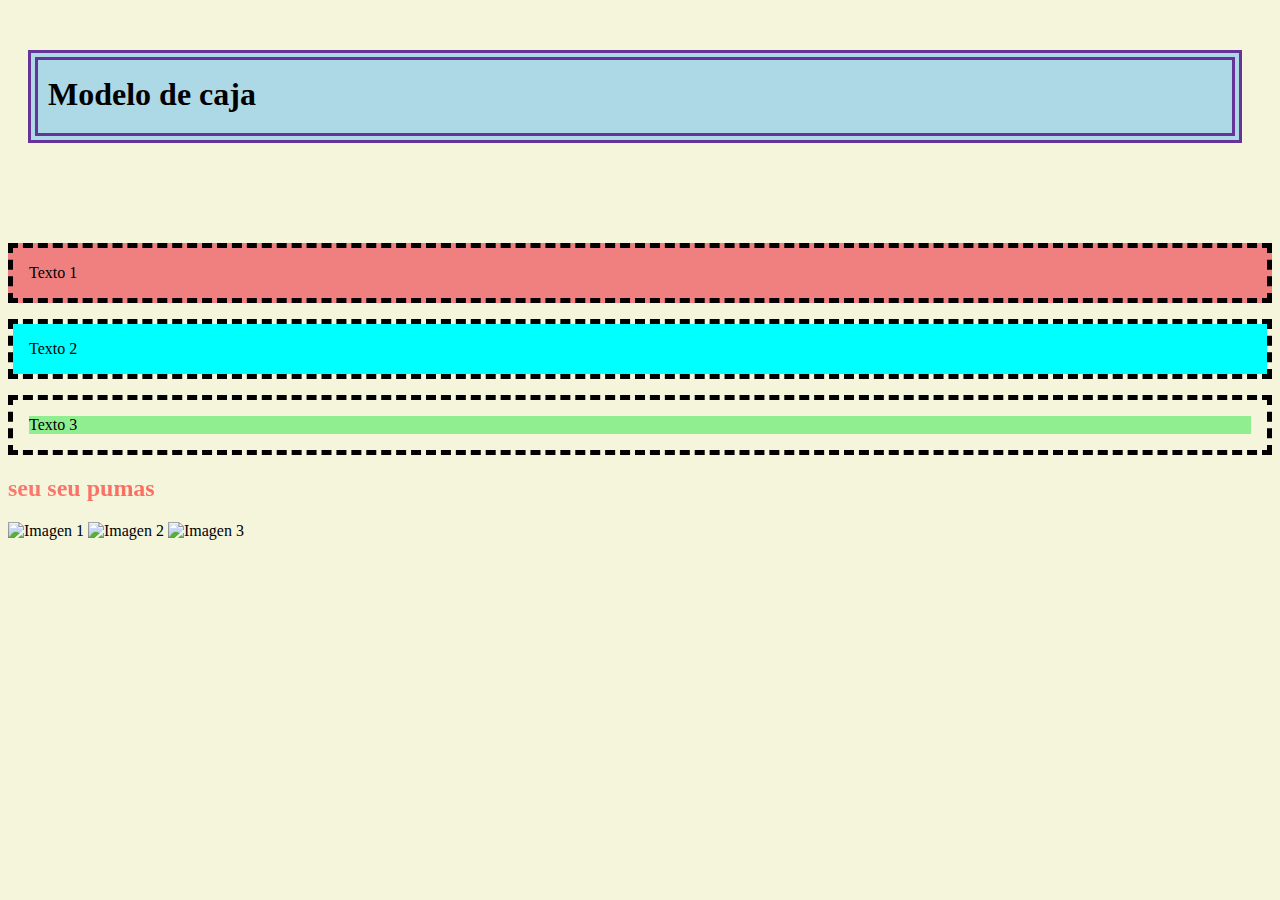
==== boxmodel/index.html @ 34297cac "Ejemplo de modelo de caja" ====
<!DOCTYPE html>
<html lang="en">
<head>
    <meta charset="UTF-8">
    <meta name="viewport" content="width=device-width, initial-scale=1.0">
    <title>Modelo de Caja</title>
    <link rel="stylesheet" href="/boxmodel/style.css">
</head>
<body>
    <h1>Modelo de caja</h1>
    <p class="parrafo-1">Texto 1</p>
    <p class="parrafo-2">Texto 2</p>
    <p class="parrafo-3">Texto 3</p>
    <h2>seu seu pumas</h2>
    <img src="https://via.placeholder.com/150" alt="Imagen 1">
    <img src="https://via.placeholder.com/150" alt="Imagen 2">
    <img src="https://via.placeholder.com/150" alt="Imagen 3">
    
</body>
</html>
---- boxmodel/style.css ----
body{
    background-color: beige;
}

h1{
    background-color: lightblue;
    /* Box model: */
    padding-block-start: 16px;
    padding-block-end: 20px;
    /* padding-block: 16px 20px*/
    padding-inline-start: 10px;
    padding-inline-end: 50px;
    /* padding-inline: 10px 50px*/
    /* El borde del elemento o contenedor */
    border: 10px  double rebeccapurple;
    margin-block-start: 50px;
    margin-block-end: 100px;
    margin-inline-start: 20px;
    margin-inline-end: 30px;
}

p{
    background-color: lightgray;
    padding: 16px;
    border: 5px dashed black;
}
.parrafo-1 {
    background-color: lightcoral;
    background-clip: border-box;
}
.parrafo-2{
    background-color: aqua;
    background-clip: padding-box;
}
.parrafo-3{
    background-color: lightgreen;
    background-clip: content-box;
}
h2{
    background: linear-gradient(90deg, rgba(255,0,0,0.5), rgba(255,0,0,1));
    background-clip: text;
    color: transparent;
}
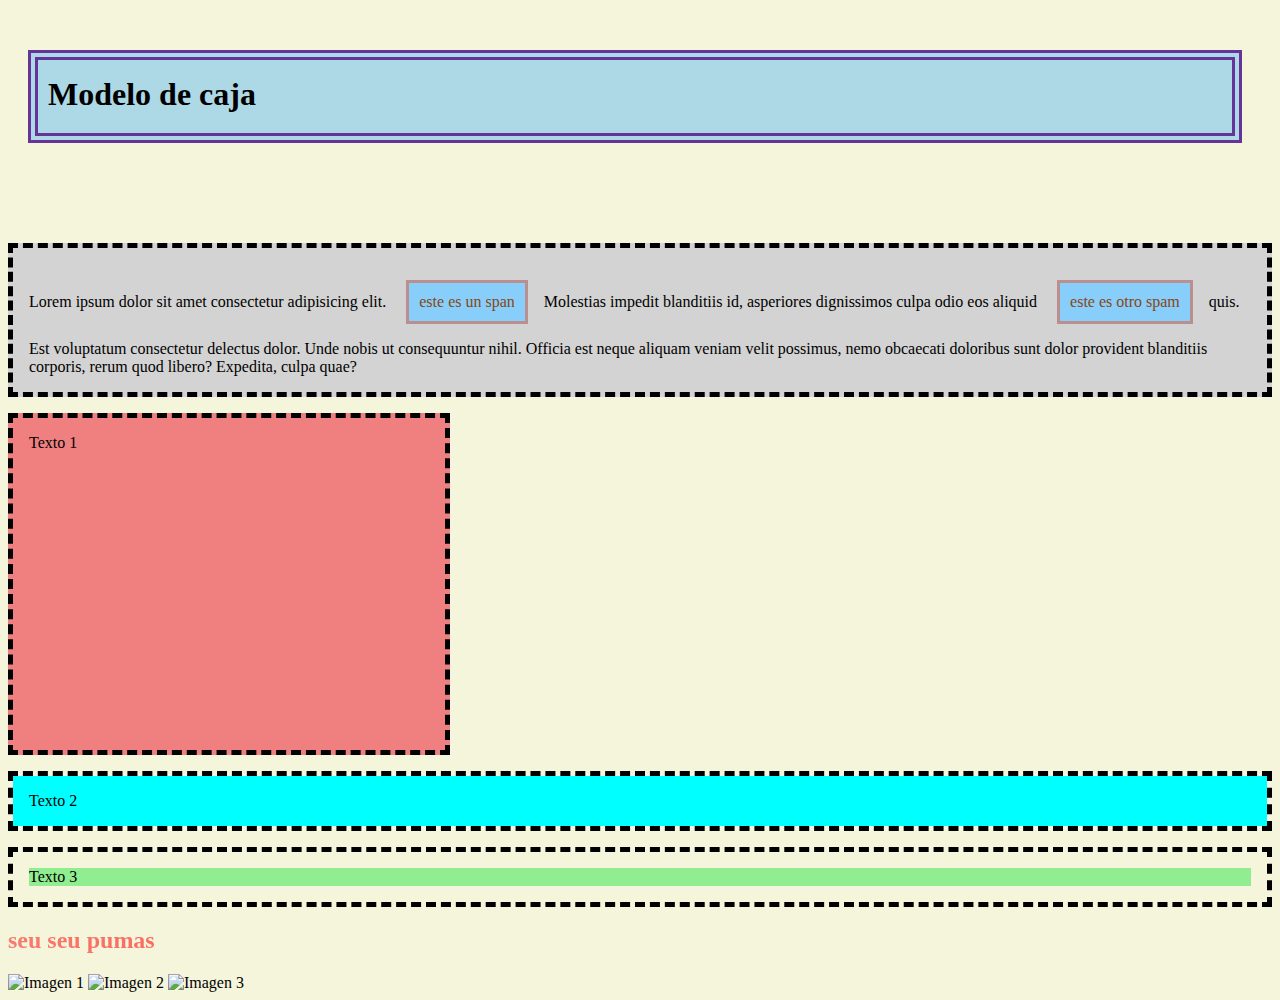
==== commit 77c9f1e2: "span ananido" ====
--- a/boxmodel/index.html
+++ b/boxmodel/index.html
@@ -8,6 +8,7 @@
 </head>
 <body>
     <h1>Modelo de caja</h1>
+    <p>Lorem ipsum dolor sit amet consectetur adipisicing elit. <span>este es un span</span>Molestias impedit blanditiis id, asperiores dignissimos culpa odio eos aliquid <span>este es otro spam</span>quis. Est voluptatum consectetur delectus dolor. Unde nobis ut consequuntur nihil. Officia est neque aliquam veniam velit possimus, nemo obcaecati doloribus sunt dolor provident blanditiis corporis, rerum quod libero? Expedita, culpa quae?</p>
     <p class="parrafo-1">Texto 1</p>
     <p class="parrafo-2">Texto 2</p>
     <p class="parrafo-3">Texto 3</p>
--- a/boxmodel/style.css
+++ b/boxmodel/style.css
@@ -27,6 +27,8 @@
 .parrafo-1 {
     background-color: lightcoral;
     background-clip: border-box;
+    width: 400px;
+    height: 300px;
 }
 .parrafo-2{
     background-color: aqua;
@@ -40,4 +42,13 @@
     background: linear-gradient(90deg, rgba(255,0,0,0.5), rgba(255,0,0,1));
     background-clip: text;
     color: transparent;
+}
+
+span{
+    color: saddlebrown;
+    background-color: lightskyblue;
+    border: 3px solid rosybrown;
+    padding: 10px;
+    margin: 16px;
+    display:inline-block;
 }